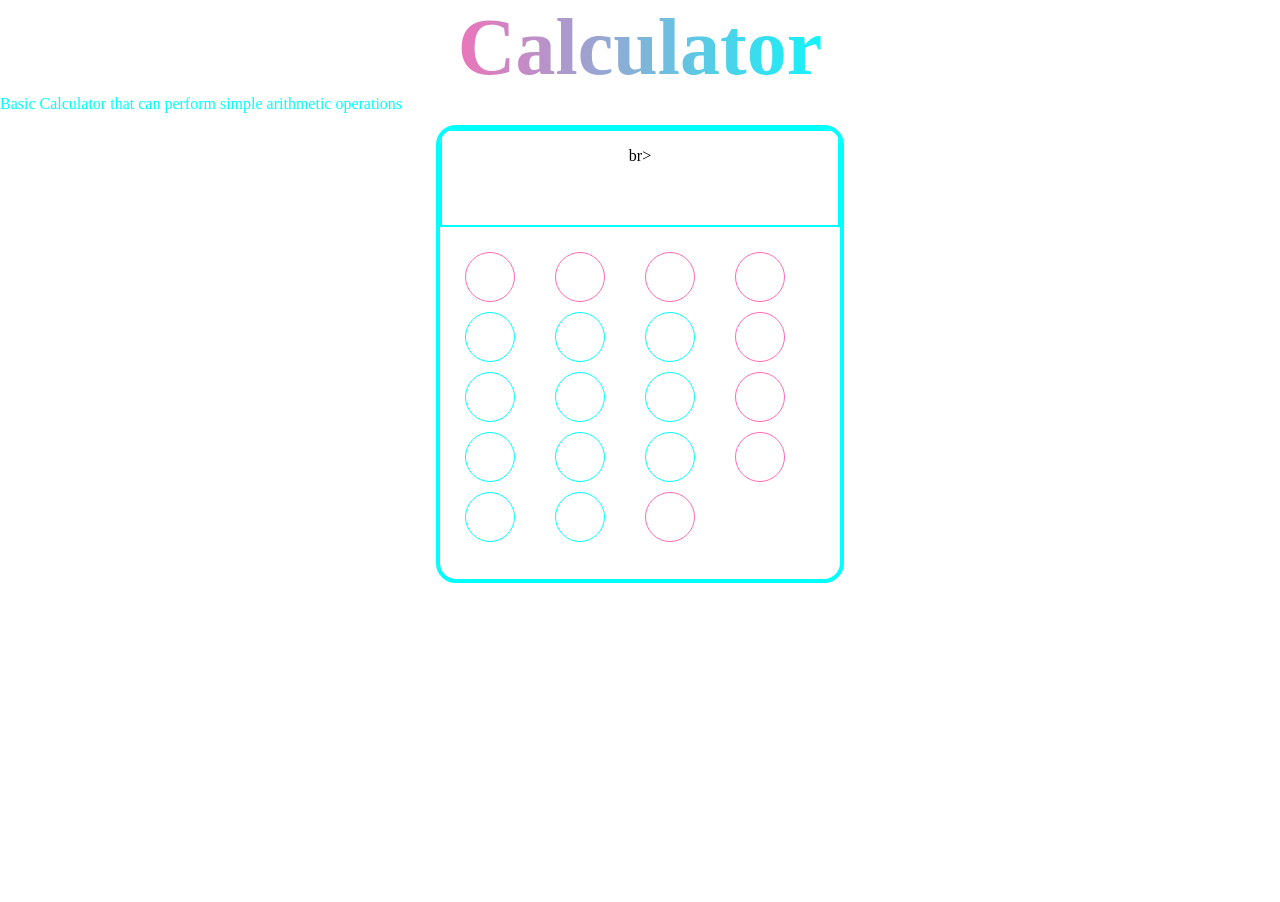
==== calculator.html @ 7863870a "Add files via upload" ====
<!DOCTYPE html>
<html lang="en">
<head>
    <meta charset="UTF-8">
    <meta name="viewport" content="width=device-width, initial-scale=1.0">
    <title>Calculator</title>
    <link rel="stylesheet" href="calculator.css">
</head>
<body>
    <h1>Calculator</h1>
    <p>Basic Calculator that can perform simple arithmetic operations</p><br></body>br>
    <div class="calculator">
        <input type="text" id="display" readonly>
         <div id="keys">
            <button onclick="clearDisplay()" class="style">AC</button>
            <button onclick="clearOne()" class="style">X</button>
            <button onclick="operations('+')" class="style">+</button>
            <button onclick="operations('%')" class="style">%</button>
            <button onclick="operations('7')">7</button>

            <button onclick="operations('8')">8</button>
            <button onclick="operations('9')">9</button>
            <button onclick="operations('-')" class="style">-</button>
            
            
            <button onclick="operations('4')">4</button>
            
            <button onclick="operations('5')">5</button>
            <button onclick="operations('6')">6</button>
            <button onclick="operations('*')" class="style">*</button>
           
            
            <button onclick="operations('1')">1</button>
            <button onclick="operations('2')">2</button>
           
            
            <button onclick="operations('3')">3</button>
            <button onclick="operations('/')" class="style">/</button>
            <button onclick="operations('.')">.</button>
            <button onclick="operations('0')">0</button>
        
            <button onclick="calculate()" class="style">=</button>
            
            
         </div>
    </div>
    <script src="calculator.js"></script>
</body>
</html>
---- calculator.css ----
body {
    margin: 0;
    padding: 0;
    height: 100vh;
    text-align: center;
    background: url('calculator.png') center/cover no-repeat;
}
p{
    text-align: left;
    color:aqua;
    margin-top: 2px;
    left:0%;
    white-space: nowrap;
    animation: moveText 10s linear infinite;
}
@keyframes moveText{
    0%{
left:0%;

    }
    100%{
        left: 100%;
        transform: translateX(100%);
        color:floralwhite
    }
}
#display {
    width: 100%;
    padding: 30px;
    border: 2px solid aqua;
    color: white;
    font-size: 30px;
    background-color: transparent;
    text-align: right;
    box-sizing: border-box; 
}

.calculator {
    font-family: Arial, Helvetica, sans-serif;
    background-color: transparent;
    border-radius: 20px;
    max-width: 500px;
    overflow: hidden;
    height: 450px;
    border: 4px solid aqua;

    width: 400px;
    margin: auto; 
    position: relative;
    bottom: 40px;
}

.calculator:hover {
    box-shadow: 0px 0px 20px rgb(4, 164, 212);
    border: 5px solid hotpink;
}

#keys {
    display: grid;
    grid-template-columns: repeat(4, 1fr);
    gap: 10px;
    padding: 25px;
    text-align: center;
    background-color: transparent;
}

button {
    height: 50px;
    width: 50px;
    border-radius: 50px;
    border: 1px solid aqua;
    background-color: transparent;
    color: white;
    font-size: 1rem;
    font-weight: bold;
    cursor: pointer;
    padding: 20px;
    text-align: center;
    transition: box-shadow 0.3s ease, background-color 0.3s ease; 
}

button:hover {
    box-shadow: 0px 0px 10px aqua;
}

button:active {
    background-color: hotpink;
}

.style {
    border: 1px solid hotpink;
}

.style:hover {
    box-shadow: 0px 0px 10px hotpink;
}

.style:active {
    background-color: aqua;
    color: black;
}

h1 {
    font-size: 80px;
    color: transparent;
    background: linear-gradient(to right, aqua, hotpink, aqua, hotpink);
    -webkit-background-clip: text;
    background-clip: text;
    margin-top: 2px;
    margin-bottom: 2px;
}
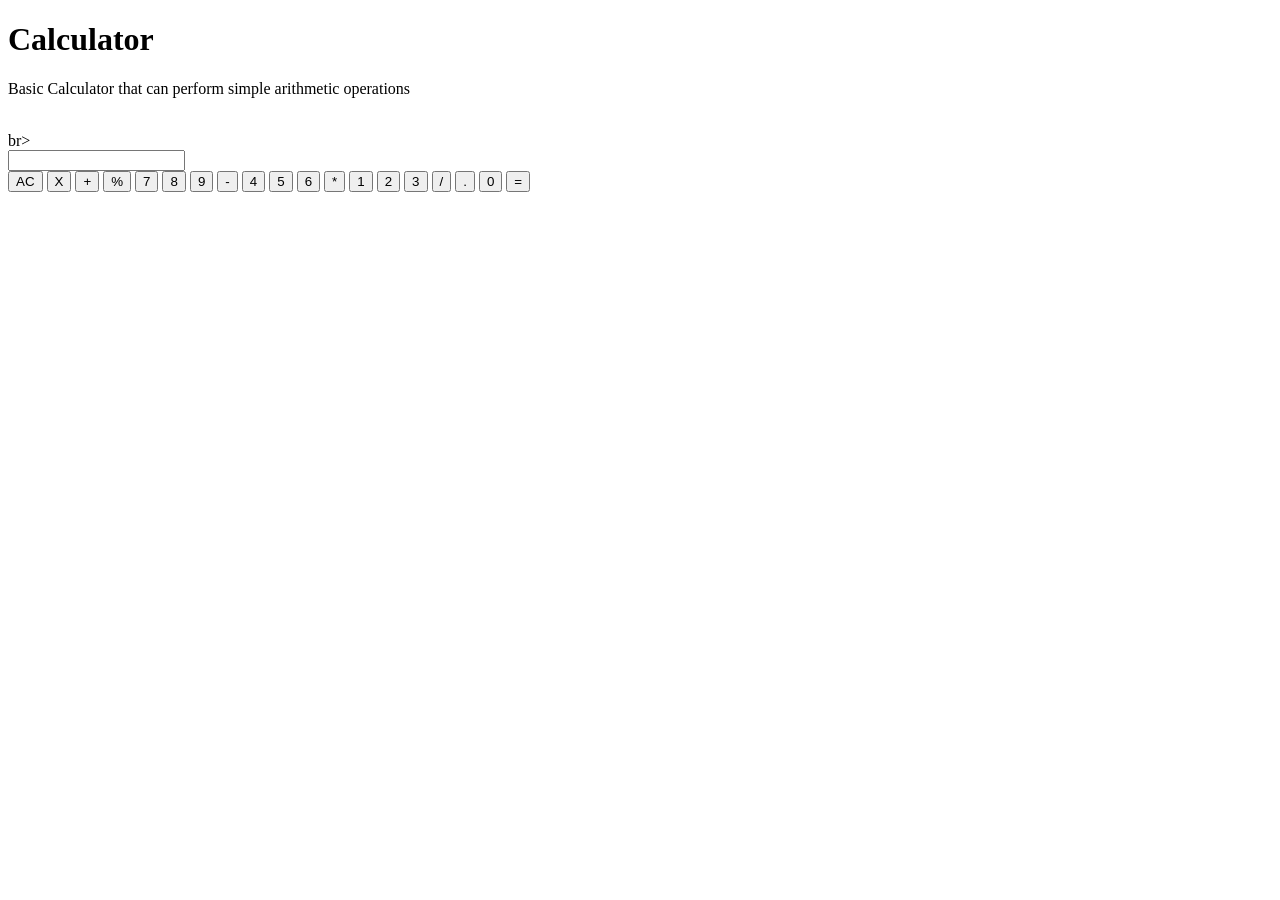
==== commit a75c51ee: "Update calculator.html" ====
--- a/calculator.html
+++ b/calculator.html
@@ -4,7 +4,7 @@
     <meta charset="UTF-8">
     <meta name="viewport" content="width=device-width, initial-scale=1.0">
     <title>Calculator</title>
-    <link rel="stylesheet" href="calculator.css">
+    <link rel="stylesheet" href="calculator/calculator.css">
 </head>
 <body>
     <h1>Calculator</h1>
@@ -46,4 +46,4 @@
     </div>
     <script src="calculator.js"></script>
 </body>
-</html>+</html>
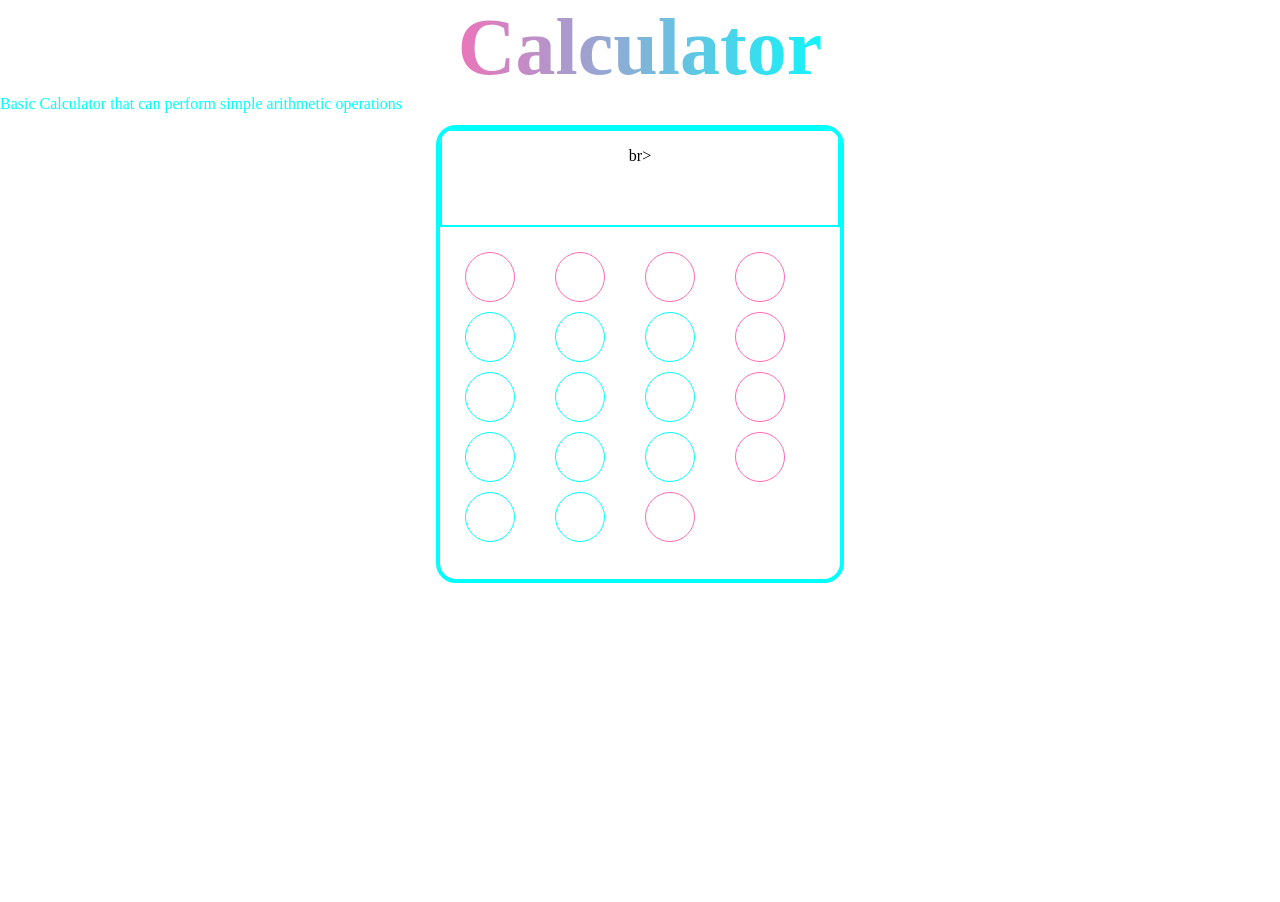
==== commit 4fda60ac: "Update calculator.html" ====
--- a/calculator.html
+++ b/calculator.html
@@ -4,7 +4,7 @@
     <meta charset="UTF-8">
     <meta name="viewport" content="width=device-width, initial-scale=1.0">
     <title>Calculator</title>
-    <link rel="stylesheet" href="calculator/calculator.css">
+    <link rel="stylesheet" href="calculator.css">
 </head>
 <body>
     <h1>Calculator</h1>
--- a/calculator.css
+++ b/calculator.css
@@ -0,0 +1,111 @@
+body {
+    margin: 0;
+    padding: 0;
+    height: 100vh;
+    text-align: center;
+    background-color:"pink";
+}
+p{
+    text-align: left;
+    color:aqua;
+    margin-top: 2px;
+    left:0%;
+    white-space: nowrap;
+    animation: moveText 10s linear infinite;
+}
+@keyframes moveText{
+    0%{
+left:0%;
+
+    }
+    100%{
+        left: 100%;
+        transform: translateX(100%);
+        color:floralwhite
+    }
+}
+#display {
+    width: 100%;
+    padding: 30px;
+    border: 2px solid aqua;
+    color: white;
+    font-size: 30px;
+    background-color: transparent;
+    text-align: right;
+    box-sizing: border-box; 
+}
+
+.calculator {
+    font-family: Arial, Helvetica, sans-serif;
+    background-color: transparent;
+    border-radius: 20px;
+    max-width: 500px;
+    overflow: hidden;
+    height: 450px;
+    border: 4px solid aqua;
+
+    width: 400px;
+    margin: auto; 
+    position: relative;
+    bottom: 40px;
+}
+
+.calculator:hover {
+    box-shadow: 0px 0px 20px rgb(4, 164, 212);
+    border: 5px solid hotpink;
+}
+
+#keys {
+    display: grid;
+    grid-template-columns: repeat(4, 1fr);
+    gap: 10px;
+    padding: 25px;
+    text-align: center;
+    background-color: transparent;
+}
+
+button {
+    height: 50px;
+    width: 50px;
+    border-radius: 50px;
+    border: 1px solid aqua;
+    background-color: transparent;
+    color: white;
+    font-size: 1rem;
+    font-weight: bold;
+    cursor: pointer;
+    padding: 20px;
+    text-align: center;
+    transition: box-shadow 0.3s ease, background-color 0.3s ease; 
+}
+
+button:hover {
+    box-shadow: 0px 0px 10px aqua;
+}
+
+button:active {
+    background-color: hotpink;
+}
+
+.style {
+    border: 1px solid hotpink;
+}
+
+.style:hover {
+    box-shadow: 0px 0px 10px hotpink;
+}
+
+.style:active {
+    background-color: aqua;
+    color: black;
+}
+
+h1 {
+    font-size: 80px;
+    color: transparent;
+    background: linear-gradient(to right, aqua, hotpink, aqua, hotpink);
+    -webkit-background-clip: text;
+    background-clip: text;
+    margin-top: 2px;
+    margin-bottom: 2px;
+}
